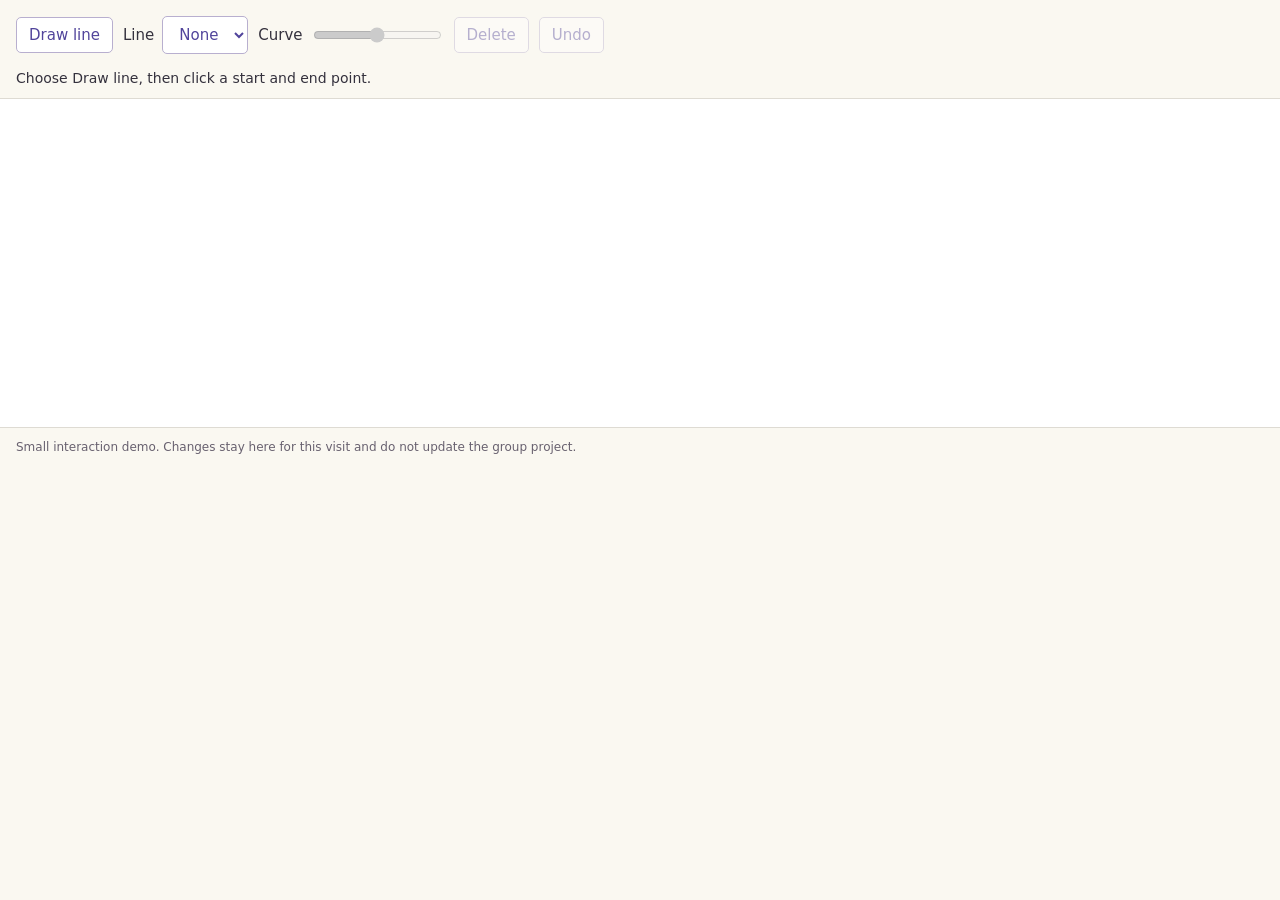
==== line-demo.html @ a290e72b "Add interactive connection line demo and instructions" ====
<!doctype html><html lang="en"><meta charset="utf-8"><meta name="viewport" content="width=device-width,initial-scale=1"><title>Connection line demo</title>
<style>*{box-sizing:border-box}body{margin:0;background:#faf8f1;color:#34313d;font:15px system-ui,sans-serif}header{padding:16px;display:flex;gap:10px;flex-wrap:wrap;align-items:center}button,select{font:inherit;padding:8px 12px;border:1px solid #b8afcf;border-radius:5px;background:white;color:#51449b}button:disabled{opacity:.4}button:focus-visible,select:focus-visible,input:focus-visible{outline:3px solid #927dc5;outline-offset:2px}label{display:flex;gap:8px;align-items:center}p{margin:0;padding:0 16px 12px;font-size:14px}svg{display:block;width:100%;height:330px;background:white;border-block:1px solid #dedbd3;touch-action:none;cursor:crosshair}footer{padding:12px 16px;font-size:12px;color:#68616f}input{accent-color:#5e4fb1}</style>
<header><button id="draw">Draw line</button><label>Line <select id="choice"><option value="">None</option></select></label><label>Curve <input id="curve" type="range" min="-160" max="160" value="0" disabled></label><button id="del" disabled>Delete</button><button id="undo" disabled>Undo</button></header>
<p id="status" role="status">Choose Draw line, then click a start and end point.</p>
<svg id="canvas" viewBox="0 0 800 330" preserveAspectRatio="xMidYMid meet" aria-label="Line drawing area. Click two points to create a line."><defs><marker id="arrow" markerWidth="8" markerHeight="8" refX="6" refY="3" orient="auto"><path d="M0 0L6 3L0 6" fill="none" stroke="#5e4fb1" stroke-width="1.2"/></marker></defs><g id="lines"></g></svg>
<footer>Small interaction demo. Changes stay here for this visit and do not update the group project.</footer>
<script>
const $=id=>document.getElementById(id),ns='http://www.w3.org/2000/svg';let lines=[],selected=null,start=null,drawing=false,next=1,history=[];
function snapshot(){history.push(JSON.stringify({lines,selected}));if(history.length>30)history.shift()}
function node(tag,attrs){const e=document.createElementNS(ns,tag);for(const [k,v] of Object.entries(attrs))e.setAttribute(k,v);return e}
function render(){ $('lines').replaceChildren();for(const l of lines){const dx=l.b.x-l.a.x,dy=l.b.y-l.a.y,len=Math.hypot(dx,dy)||1;const c={x:(l.a.x+l.b.x)/2-dy/len*l.curve,y:(l.a.y+l.b.y)/2+dx/len*l.curve};const path=node('path',{d:`M${l.a.x},${l.a.y} Q${c.x},${c.y} ${l.b.x},${l.b.y}`,fill:'none',stroke:l.id===selected?'#5e4fb1':'#8e879b','stroke-width':l.id===selected?3:2,'marker-end':'url(#arrow)'});$('lines').append(path)}if(start)$('lines').append(node('circle',{cx:start.x,cy:start.y,r:5,fill:'#5e4fb1'}));$('choice').replaceChildren(new Option('None',''));for(const l of lines)$('choice').add(new Option('Line '+l.id,l.id));$('choice').value=selected??'';const l=lines.find(l=>l.id===selected);$('curve').disabled=!l;$('del').disabled=!l;$('curve').value=l?.curve??0;$('undo').disabled=!history.length;$('draw').textContent=drawing?'Cancel drawing':'Draw line';}
$('draw').onclick=()=>{drawing=!drawing;start=null;$('status').textContent=drawing?'Click a start point, then an end point.':'Choose a line to adjust or delete it.';render()};
$('canvas').onclick=e=>{if(!drawing)return;const p=$('canvas').createSVGPoint();p.x=e.clientX;p.y=e.clientY;const q=p.matrixTransform($('canvas').getScreenCTM().inverse());if(q.x<0||q.x>800||q.y<0||q.y>330)return;if(!start){start={x:q.x,y:q.y};$('status').textContent='Now click an end point.'}else{if(Math.hypot(q.x-start.x,q.y-start.y)<10){$('status').textContent='Choose an end point a little farther away.';return}snapshot();selected=next++;lines.push({id:selected,a:start,b:{x:q.x,y:q.y},curve:0});start=null;drawing=false;$('status').textContent='Line created. Move the Curve slider to bend it.'}render()};
$('choice').onchange=()=>{selected=Number($('choice').value)||null;render()};let adjusting=false;$('curve').oninput=()=>{const l=lines.find(l=>l.id===selected);if(!l)return;if(!adjusting){snapshot();adjusting=true}l.curve=Number($('curve').value);render()};$('curve').onchange=()=>adjusting=false;
$('del').onclick=()=>{snapshot();lines=lines.filter(l=>l.id!==selected);selected=lines.at(-1)?.id??null;$('status').textContent='Line deleted.';render()};$('undo').onclick=()=>{if(!history.length)return;const s=JSON.parse(history.pop());lines=s.lines;selected=s.selected;start=null;drawing=false;adjusting=false;$('status').textContent='Last change undone.';render()};render();
</script></html>
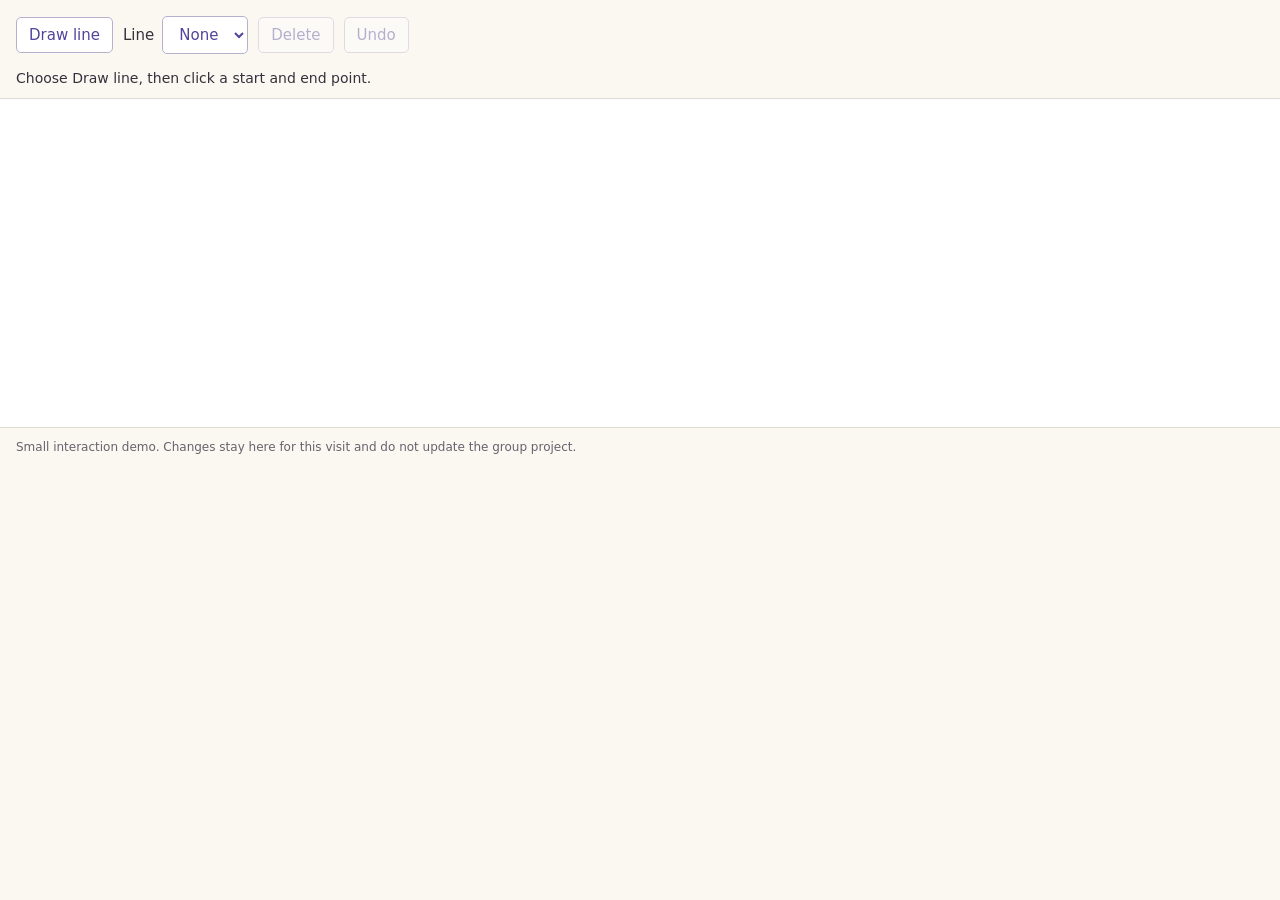
==== commit 4f782dd9: "Update line demo instructions and enhance control point functionality" ====
--- a/line-demo.html
+++ b/line-demo.html
@@ -1,16 +1,19 @@
 <!doctype html><html lang="en"><meta charset="utf-8"><meta name="viewport" content="width=device-width,initial-scale=1"><title>Connection line demo</title>
 <style>*{box-sizing:border-box}body{margin:0;background:#faf8f1;color:#34313d;font:15px system-ui,sans-serif}header{padding:16px;display:flex;gap:10px;flex-wrap:wrap;align-items:center}button,select{font:inherit;padding:8px 12px;border:1px solid #b8afcf;border-radius:5px;background:white;color:#51449b}button:disabled{opacity:.4}button:focus-visible,select:focus-visible,input:focus-visible{outline:3px solid #927dc5;outline-offset:2px}label{display:flex;gap:8px;align-items:center}p{margin:0;padding:0 16px 12px;font-size:14px}svg{display:block;width:100%;height:330px;background:white;border-block:1px solid #dedbd3;touch-action:none;cursor:crosshair}footer{padding:12px 16px;font-size:12px;color:#68616f}input{accent-color:#5e4fb1}</style>
-<header><button id="draw">Draw line</button><label>Line <select id="choice"><option value="">None</option></select></label><label>Curve <input id="curve" type="range" min="-160" max="160" value="0" disabled></label><button id="del" disabled>Delete</button><button id="undo" disabled>Undo</button></header>
+<header><button id="draw">Draw line</button><label>Line <select id="choice"><option value="">None</option></select></label><button id="del" disabled>Delete</button><button id="undo" disabled>Undo</button></header>
 <p id="status" role="status">Choose Draw line, then click a start and end point.</p>
 <svg id="canvas" viewBox="0 0 800 330" preserveAspectRatio="xMidYMid meet" aria-label="Line drawing area. Click two points to create a line."><defs><marker id="arrow" markerWidth="8" markerHeight="8" refX="6" refY="3" orient="auto"><path d="M0 0L6 3L0 6" fill="none" stroke="#5e4fb1" stroke-width="1.2"/></marker></defs><g id="lines"></g></svg>
 <footer>Small interaction demo. Changes stay here for this visit and do not update the group project.</footer>
 <script>
-const $=id=>document.getElementById(id),ns='http://www.w3.org/2000/svg';let lines=[],selected=null,start=null,drawing=false,next=1,history=[];
+const $=id=>document.getElementById(id),ns='http://www.w3.org/2000/svg';let lines=[],selected=null,start=null,drawing=false,next=1,history=[],drag=null,suppressClick=false;
 function snapshot(){history.push(JSON.stringify({lines,selected}));if(history.length>30)history.shift()}
 function node(tag,attrs){const e=document.createElementNS(ns,tag);for(const [k,v] of Object.entries(attrs))e.setAttribute(k,v);return e}
-function render(){ $('lines').replaceChildren();for(const l of lines){const dx=l.b.x-l.a.x,dy=l.b.y-l.a.y,len=Math.hypot(dx,dy)||1;const c={x:(l.a.x+l.b.x)/2-dy/len*l.curve,y:(l.a.y+l.b.y)/2+dx/len*l.curve};const path=node('path',{d:`M${l.a.x},${l.a.y} Q${c.x},${c.y} ${l.b.x},${l.b.y}`,fill:'none',stroke:l.id===selected?'#5e4fb1':'#8e879b','stroke-width':l.id===selected?3:2,'marker-end':'url(#arrow)'});$('lines').append(path)}if(start)$('lines').append(node('circle',{cx:start.x,cy:start.y,r:5,fill:'#5e4fb1'}));$('choice').replaceChildren(new Option('None',''));for(const l of lines)$('choice').add(new Option('Line '+l.id,l.id));$('choice').value=selected??'';const l=lines.find(l=>l.id===selected);$('curve').disabled=!l;$('del').disabled=!l;$('curve').value=l?.curve??0;$('undo').disabled=!history.length;$('draw').textContent=drawing?'Cancel drawing':'Draw line';}
+function render(){ $('lines').replaceChildren();for(const l of lines){const c=l.control;const path=node('path',{d:`M${l.a.x},${l.a.y} Q${c.x},${c.y} ${l.b.x},${l.b.y}`,fill:'none',stroke:l.id===selected?'#5e4fb1':'#8e879b','stroke-width':l.id===selected?3:2,'marker-end':'url(#arrow)'});path.style.cursor='pointer';path.onclick=e=>{if(drawing)return;e.stopPropagation();selected=l.id;render()};$('lines').append(path);
+if(l.id===selected&&!drawing){$('lines').append(node('path',{d:`M${l.a.x},${l.a.y} L${c.x},${c.y} L${l.b.x},${l.b.y}`,fill:'none',stroke:'#aaa','stroke-dasharray':'5 5','pointer-events':'none'}));for(const [key,label] of [['a','Start'],['b','End'],['control','Control']]){const pt=l[key];const handle=node('circle',{cx:pt.x,cy:pt.y,r:9,fill:key==='control'?'#e8a34b':'#5e4fb1',stroke:'white','stroke-width':2});handle.style.cursor='grab';handle.onpointerdown=e=>{e.preventDefault();e.stopPropagation();snapshot();drag={id:l.id,key};$('canvas').setPointerCapture(e.pointerId)};$('lines').append(handle);const text=node('text',{x:pt.x+12,y:pt.y-12,fill:'#51449b','font-size':13,'pointer-events':'none'});text.textContent=label;$('lines').append(text)}}}if(start)$('lines').append(node('circle',{cx:start.x,cy:start.y,r:5,fill:'#5e4fb1'}));$('choice').replaceChildren(new Option('None',''));for(const l of lines)$('choice').add(new Option('Line '+l.id,l.id));$('choice').value=selected??'';const l=lines.find(l=>l.id===selected);$('del').disabled=!l;$('undo').disabled=!history.length;$('draw').textContent=drawing?'Cancel drawing':'Draw line';}
 $('draw').onclick=()=>{drawing=!drawing;start=null;$('status').textContent=drawing?'Click a start point, then an end point.':'Choose a line to adjust or delete it.';render()};
-$('canvas').onclick=e=>{if(!drawing)return;const p=$('canvas').createSVGPoint();p.x=e.clientX;p.y=e.clientY;const q=p.matrixTransform($('canvas').getScreenCTM().inverse());if(q.x<0||q.x>800||q.y<0||q.y>330)return;if(!start){start={x:q.x,y:q.y};$('status').textContent='Now click an end point.'}else{if(Math.hypot(q.x-start.x,q.y-start.y)<10){$('status').textContent='Choose an end point a little farther away.';return}snapshot();selected=next++;lines.push({id:selected,a:start,b:{x:q.x,y:q.y},curve:0});start=null;drawing=false;$('status').textContent='Line created. Move the Curve slider to bend it.'}render()};
-$('choice').onchange=()=>{selected=Number($('choice').value)||null;render()};let adjusting=false;$('curve').oninput=()=>{const l=lines.find(l=>l.id===selected);if(!l)return;if(!adjusting){snapshot();adjusting=true}l.curve=Number($('curve').value);render()};$('curve').onchange=()=>adjusting=false;
-$('del').onclick=()=>{snapshot();lines=lines.filter(l=>l.id!==selected);selected=lines.at(-1)?.id??null;$('status').textContent='Line deleted.';render()};$('undo').onclick=()=>{if(!history.length)return;const s=JSON.parse(history.pop());lines=s.lines;selected=s.selected;start=null;drawing=false;adjusting=false;$('status').textContent='Last change undone.';render()};render();
+$('canvas').onclick=e=>{if(suppressClick){suppressClick=false;return}if(!drawing)return;const p=$('canvas').createSVGPoint();p.x=e.clientX;p.y=e.clientY;const q=p.matrixTransform($('canvas').getScreenCTM().inverse());if(q.x<0||q.x>800||q.y<0||q.y>330)return;if(!start){start={x:q.x,y:q.y};$('status').textContent='Now click an end point.'}else{if(Math.hypot(q.x-start.x,q.y-start.y)<10){$('status').textContent='Choose an end point a little farther away.';return}snapshot();selected=next++;lines.push({id:selected,a:start,b:{x:q.x,y:q.y},control:{x:(start.x+q.x)/2,y:(start.y+q.y)/2}});start=null;drawing=false;$('status').textContent='Drag the orange Control point to bend the line. Purple points move its ends.'}render()};
+$('choice').onchange=()=>{selected=Number($('choice').value)||null;render()};$('canvas').onpointermove=e=>{if(!drag)return;const p=$('canvas').createSVGPoint();p.x=e.clientX;p.y=e.clientY;const q=p.matrixTransform($('canvas').getScreenCTM().inverse());const l=lines.find(l=>l.id===drag.id);l[drag.key]={x:Math.max(12,Math.min(788,q.x)),y:Math.max(12,Math.min(318,q.y))};render()};
+function endDrag(e){if(!drag)return;drag=null;suppressClick=true;if($('canvas').hasPointerCapture(e.pointerId))$('canvas').releasePointerCapture(e.pointerId)}
+$('canvas').onpointerup=endDrag;$('canvas').onpointercancel=endDrag;
+$('del').onclick=()=>{snapshot();lines=lines.filter(l=>l.id!==selected);selected=lines.at(-1)?.id??null;$('status').textContent='Line deleted.';render()};$('undo').onclick=()=>{if(!history.length)return;const s=JSON.parse(history.pop());lines=s.lines;selected=s.selected;start=null;drawing=false;$('status').textContent='Last change undone.';render()};render();
 </script></html>
